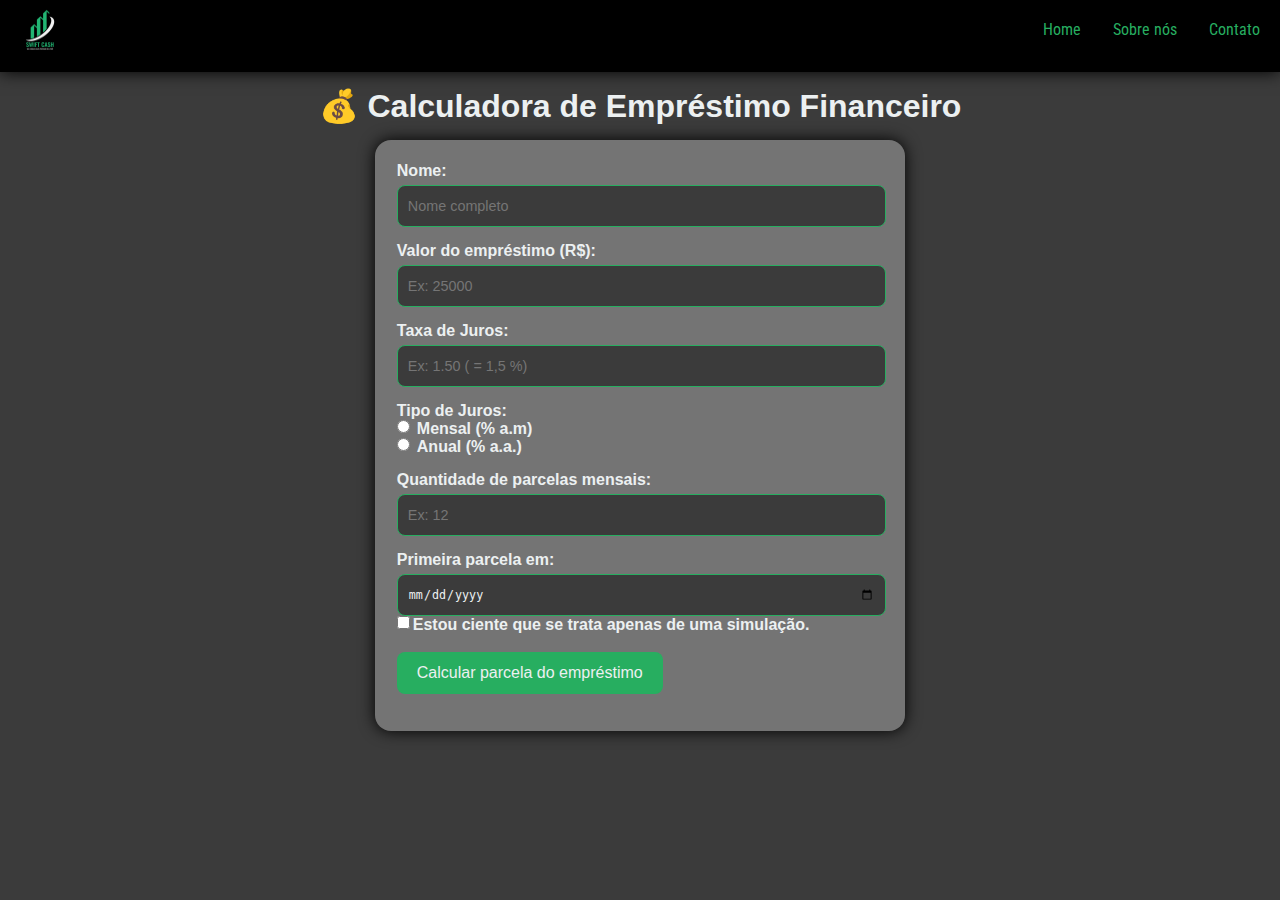
==== index.html @ 63c910bf "versão para dia 25/09" ====
<!DOCTYPE html>
<html lang="pt-br"> <!--linguagem: português do Brasil-->
<head>
    <meta charset="UTF-8">
    <meta name="viewport" content="width=device-width, initial-scale=1.0">
    <title>Calcular parcela de empréstimo</title>
    <link rel="stylesheet" href="css/style.css">
</head>
<body>
    <header>
        <img src="img/logocash.png" class="logo"/>
        <ul>
            <li><a href="#">Home</a></li>
            <li><a href="#">Sobre nós</a></li>
            <li><a href="mailto:swiftcash.contato@gmail.com">Contato</a></li>
        </ul>
    </header>     

    <h1>💰 Calculadora de Empréstimo Financeiro</h1>
    <form>
        <!-- Tipo text, nome deve ser informado -->  
        <label for="nome">Nome:</label>
        <input placeholder="Nome completo" type="text" id="nome" name="nome">

        <!-- Tipo number, valor do empréstimo desejado -->  
        <label class="space" for="amount">Valor do empréstimo (R$):</label>
        <input placeholder="Ex: 25000" id="amount" type="number" required>

        <!-- Tipo number, valor da taxa de juros -->  
        <label class="space" for="rate">Taxa de Juros:</label>
        <input placeholder="Ex: 1.50 ( = 1,5 %)" id="rate" type="number" min="0" step="0.01" required>

        <!-- Tipo radio, qual será o tipo de juros utilizado em relação ao tempo -->  
        <label for="espaco" class="space">Tipo de Juros:</label>
            <input type="radio" id="meses" name="juros" value="mes" required>
            <label for="meses">Mensal (% a.m)</label>
            <input type="radio" id="anos" name="juros" value="ano" required>
            <label for="anos">Anual (% a.a.)</label>

        <!-- Tipo number, número de parcelas em que o valor será pago -->    
        <label class="space" for="months" >Quantidade de parcelas mensais:</label>
        <input placeholder="Ex: 12" id="months" type="number" min="1" step="1">

        <!-- Tipo date, data que será paga a primeira parcela -->  
        <label class="space" for="parcela">Primeira parcela em:</label>
        <input type="date" id="parcela" name="parcela">

        <!-- Tipo checkbox, sobre concientização de uso -->
        <div class="ciente">
        <input type="checkbox" id="ciente" name="ciente" value="CIENTE">
        <label for="ciente">Estou ciente que se trata apenas de uma simulação.</label>
        </div><br>

        <!-- Botão, para efetuar o cálculo -->
        <button type="button" onclick="Calculate()">
            <i class="bi bi-search"></i>Calcular parcela do empréstimo
        </button>

        <!-- Exibir o resultado do cálculo-->
        <h1 class="total" id="total"></h1>

    </form>

<script src="js/emprestimo.js"></script>
</body>
</html>
---- css/style.css ----
/* Fontes do Google */

@import url('https://fonts.googleapis.com/css2?family=Noto+Sans+JP&family=Open+Sans:wght@500&family=PT+Sans:ital,wght@0,400;0,700;1,400;1,700&family=Roboto:wght@900&display=swap');
@import url('https://fonts.googleapis.com/css2?family=Noto+Sans+JP&family=Open+Sans:wght@500&family=PT+Sans:ital,wght@0,400;0,700;1,400;1,700&family=Roboto+Condensed:wght@400;700&family=Roboto:wght@900&display=swap');

 /* Gerais */

/* Eliminando o espaço entre os objetos com a borda */
* {
    padding: 0%;
    margin: 0%;
}

/* Personalização inicial do CSS */
body {
    background-color: #3b3b3b; /*Fundo Escuro, porém não complatamente preto */
    font-family: 'Noto Sans Japanese', sans-serif; /*Fonte principal do projeto */
    color: #ecf0f1; /* fonte de cor clara, para contraste visual */
}

/* Tamanho da fonte no cabeçalho*/
.logo {
    width: 80px;
    height: 60px;
}

/* Personalização do cabeçalho (tamanho, cor, fonte e disposição dos itens) */
header {
    height: 8vh; /* Altura */
    display: flex; 
    justify-content: space-between;
    background-color: black;
    box-shadow: 0 0 16px rgba(0, 0, 0, 1); /* Sombreado */
    font-family: 'Roboto Condensed', sans-serif; /* Fonte secundária */
}

/* Disposição do menu no cabeçalho */ 
ul {
    display: flex;
    margin: 20px;
}

/* Personalização dos itens no menu */
li {
    color: #27ae60;
    list-style-type: none;
    cursor: pointer;
    padding-left: 2rem;
}

/* Personalização do texto dos itens do menu */
a {
    color: #27ae60;
    text-decoration: none;
}

/* Para evidenciar qual item está no foco do mouse */
a:hover {
    color: #2ecc71;
}

h1 {
    margin-top: 15px; /* Distância do cabeçalho */
    text-align: center; /* Centralização do texto */
}

/* Estilização do Formulário */
form {
    width: 38%; /* Largura do item */
    margin: 15px auto; /* Centralização e distância do h1 */
    padding: 22px;
    background-color: #747474;
    border-radius: 16px; /* Arrendodamento das bordas */
    box-shadow: 0 0 16px rgba(0, 0, 0, 1);
}

/* Estilização básica das label's */
label {
    display: block;
    color: #ecf0f1;
    font-weight: 600; /*Espessura da fonte */
    font-size: 1.0em; /*Tamanho da fonte */
}

/* Classe para dar espaço em label's específicas*/
.space{
    margin-top: 15px;
}

/* Estilos para os campos de entrada */
input[type="text"],
input[type="number"],
input[type="date"]{
    padding-left: 10px; /* Afastamento do texto para a borda */
    padding-right: 10px;
    margin-top: 5px; /* Distância para label */
    height: 40px;
    width: 96%;
    border: 1px solid #27ae60; /* Detalhes verdes */
    border-radius: 8px;
    background-color: #3b3b3b; /* Cinza um pouco mais claro para os campos de entrada */
    color: #ecf0f1; /* Texto claro */
    font-size: 0.9em;
    transition: border-color 0.3s, box-shadow 0.3s; 
}

/* Estilização para input em foco */
input[type="text"]:focus,
input[type="number"]:focus,
input[type="date"]:focus,
input[type="checkbox"]:focus,
input[type="radio"]:focus {
    border-color: #2ecc71; /* Verde claro ao focar */
    outline: none;
    box-shadow: 0 0 8px #2ecc71; /* Efeito de brilho ao focar */
}

/* Alinhando label e input's radio e checkbox */
input[type="radio"],
input[type="checkbox"]{
    float: left;
}

/* Espaço entre as opções*/
label[for="anos"],
label[for="meses"]{
    padding-left: 20px;
}

/* Estilos para os controles de radio e checkbox */
input[type="radio"],
input[type="checkbox"] {
    margin-right: 3px;
}

/* Estilos para o botão (consultar empréstimo) */
button {
    background-color: #27ae60; /* Verde */
    color: #ecf0f1; /* Texto claro */
    padding: 12px 20px;
    border: none;
    border-radius: 8px;
    cursor: pointer;
    font-size: 1em;
    transition: background-color 0.3s, transform 0.3s; 
}

button:hover {
    background-color: #2ecc71; /* Verde claro ao passar o mouse */
    transform: scale(1.05); /* Efeito de zoom ao passar o mouse */
}
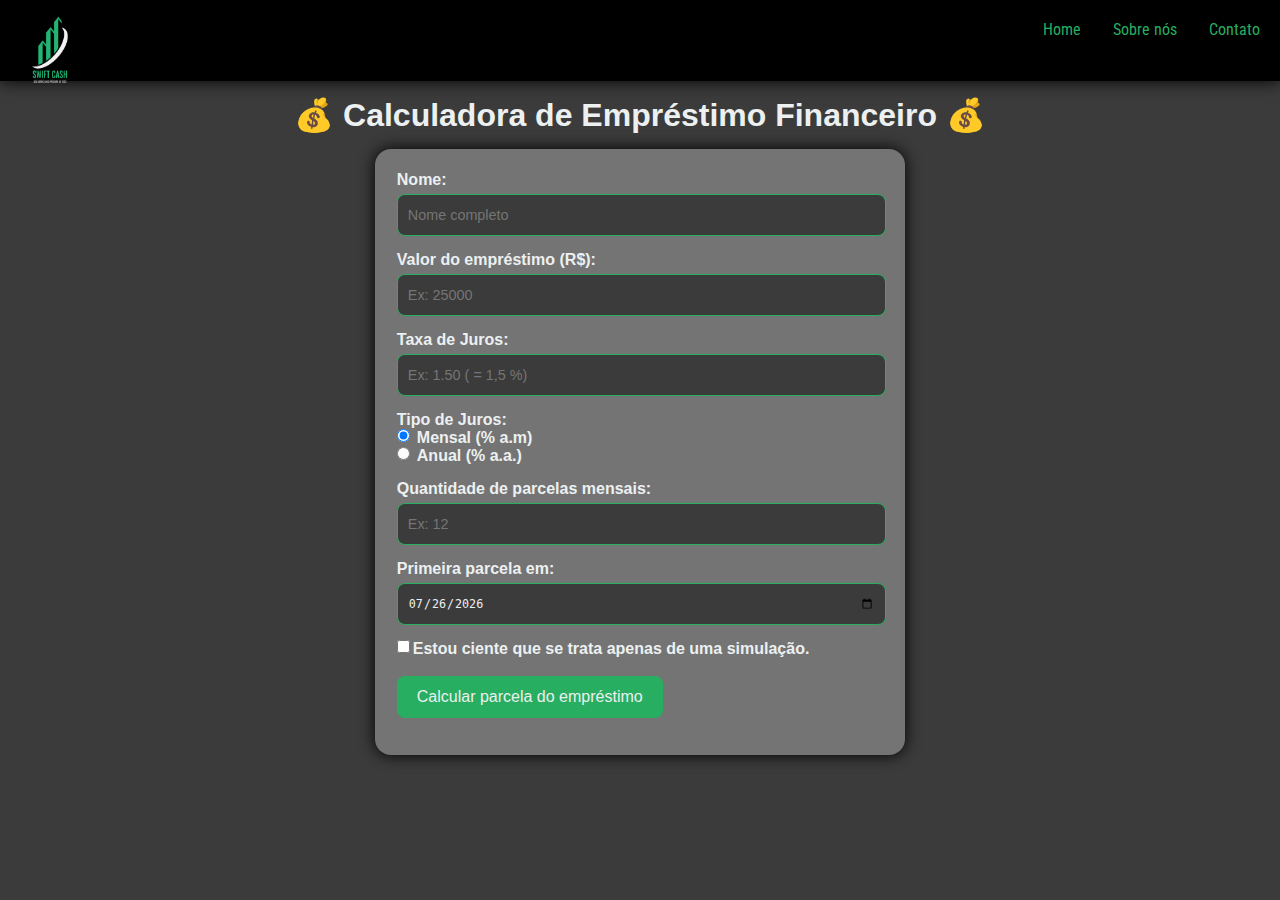
==== commit e9b029d6: "revisado" ====
--- a/index.html
+++ b/index.html
@@ -1,66 +1,105 @@
 <!DOCTYPE html>
-<html lang="pt-br"> <!--linguagem: português do Brasil-->
-<head>
-    <meta charset="UTF-8">
-    <meta name="viewport" content="width=device-width, initial-scale=1.0">
-    <title>Calcular parcela de empréstimo</title>
-    <link rel="stylesheet" href="css/style.css">
-</head>
-<body>
-    <header>
-        <img src="img/logocash.png" class="logo"/>
-        <ul>
-            <li><a href="#">Home</a></li>
-            <li><a href="#">Sobre nós</a></li>
-            <li><a href="mailto:swiftcash.contato@gmail.com">Contato</a></li>
-        </ul>
-    </header>     
+<html lang="pt-br">
+    <!--linguagem: português do Brasil-->
+    <head>
+        <meta charset="UTF-8" />
+        <meta name="viewport" content="width=device-width, initial-scale=1.0" />
+        <title>Calcular parcela de empréstimo</title>
+        <link rel="stylesheet" href="css/style.css" />
+    </head>
+    <body>
+        <header>
+            <img src="img/logocash.png" class="logo" />
+            <ul>
+                <li><a href="#">Home</a></li>
+                <li><a href="#">Sobre nós</a></li>
+                <li>
+                    <a href="mailto:swiftcash.contato@gmail.com">Contato</a>
+                </li>
+            </ul>
+        </header>
 
-    <h1>💰 Calculadora de Empréstimo Financeiro</h1>
-    <form>
-        <!-- Tipo text, nome deve ser informado -->  
-        <label for="nome">Nome:</label>
-        <input placeholder="Nome completo" type="text" id="nome" name="nome">
+        <h1>💰 Calculadora de Empréstimo Financeiro 💰</h1>
+        <form>
+            <h2 id="alerta" hidden>⚠ ALERTA ⚠</h2>
+            <div id="mensagem" hidden></div>
+            <!-- Tipo text, nome deve ser informado -->
+            <label for="nome">Nome:</label>
+            <input
+                placeholder="Nome completo"
+                type="text"
+                id="nome"
+                name="nome"
+            />
 
-        <!-- Tipo number, valor do empréstimo desejado -->  
-        <label class="space" for="amount">Valor do empréstimo (R$):</label>
-        <input placeholder="Ex: 25000" id="amount" type="number" required>
+            <!-- Tipo number, valor do empréstimo desejado -->
+            <label class="space" for="amount">Valor do empréstimo (R$):</label>
+            <input placeholder="Ex: 25000" id="amount" type="number" required />
 
-        <!-- Tipo number, valor da taxa de juros -->  
-        <label class="space" for="rate">Taxa de Juros:</label>
-        <input placeholder="Ex: 1.50 ( = 1,5 %)" id="rate" type="number" min="0" step="0.01" required>
+            <!-- Tipo number, valor da taxa de juros -->
+            <label class="space" for="rate">Taxa de Juros:</label>
+            <input
+                placeholder="Ex: 1.50 ( = 1,5 %)"
+                id="rate"
+                type="number"
+                min="0"
+                step="0.01"
+                required
+            />
 
-        <!-- Tipo radio, qual será o tipo de juros utilizado em relação ao tempo -->  
-        <label for="espaco" class="space">Tipo de Juros:</label>
-            <input type="radio" id="meses" name="juros" value="mes" required>
+            <!-- Tipo radio, qual será o tipo de juros utilizado em relação ao tempo -->
+            <label for="espaco" class="space">Tipo de Juros:</label>
+            <input
+                type="radio"
+                id="meses"
+                name="juros"
+                value="mes"
+                required
+                checked
+            />
             <label for="meses">Mensal (% a.m)</label>
-            <input type="radio" id="anos" name="juros" value="ano" required>
+            <input type="radio" id="anos" name="juros" value="ano" required />
             <label for="anos">Anual (% a.a.)</label>
 
-        <!-- Tipo number, número de parcelas em que o valor será pago -->    
-        <label class="space" for="months" >Quantidade de parcelas mensais:</label>
-        <input placeholder="Ex: 12" id="months" type="number" min="1" step="1">
+            <!-- Tipo number, número de parcelas em que o valor será pago -->
+            <label class="space" for="months"
+                >Quantidade de parcelas mensais:</label
+            >
+            <input
+                placeholder="Ex: 12"
+                id="months"
+                type="number"
+                min="1"
+                step="1"
+            />
 
-        <!-- Tipo date, data que será paga a primeira parcela -->  
-        <label class="space" for="parcela">Primeira parcela em:</label>
-        <input type="date" id="parcela" name="parcela">
+            <!-- Tipo date, data que será paga a primeira parcela -->
+            <label class="space" for="parcela">Primeira parcela em:</label>
+            <input type="date" id="dataPrimeiraParcela" value="" />
 
-        <!-- Tipo checkbox, sobre concientização de uso -->
-        <div class="ciente">
-        <input type="checkbox" id="ciente" name="ciente" value="CIENTE">
-        <label for="ciente">Estou ciente que se trata apenas de uma simulação.</label>
-        </div><br>
+            <!-- Tipo checkbox, sobre concientização de uso -->
+            <div class="ciente">
+                <input
+                    type="checkbox"
+                    id="ciente"
+                    name="ciente"
+                    value="CIENTE"
+                />
+                <label for="ciente"
+                    >Estou ciente que se trata apenas de uma simulação.</label
+                >
+            </div>
+            <br />
 
-        <!-- Botão, para efetuar o cálculo -->
-        <button type="button" onclick="Calculate()">
-            <i class="bi bi-search"></i>Calcular parcela do empréstimo
-        </button>
+            <!-- Botão, para efetuar o cálculo -->
+            <button type="button" onclick="Calculate(event)">
+                <i class="bi bi-search"></i>Calcular parcela do empréstimo
+            </button>
 
-        <!-- Exibir o resultado do cálculo-->
-        <h1 class="total" id="total"></h1>
+            <!-- Exibir o resultado do cálculo-->
+            <h1 class="total" id="total"></h1>
+        </form>
 
-    </form>
-
-<script src="js/emprestimo.js"></script>
-</body>
-</html>                                     +        <script src="js/emprestimo.js"></script>
+    </body>
+</html>
--- a/css/style.css
+++ b/css/style.css
@@ -1,9 +1,9 @@
 /* Fontes do Google */
 
-@import url('https://fonts.googleapis.com/css2?family=Noto+Sans+JP&family=Open+Sans:wght@500&family=PT+Sans:ital,wght@0,400;0,700;1,400;1,700&family=Roboto:wght@900&display=swap');
-@import url('https://fonts.googleapis.com/css2?family=Noto+Sans+JP&family=Open+Sans:wght@500&family=PT+Sans:ital,wght@0,400;0,700;1,400;1,700&family=Roboto+Condensed:wght@400;700&family=Roboto:wght@900&display=swap');
+@import url("https://fonts.googleapis.com/css2?family=Noto+Sans+JP&family=Open+Sans:wght@500&family=PT+Sans:ital,wght@0,400;0,700;1,400;1,700&family=Roboto:wght@900&display=swap");
+@import url("https://fonts.googleapis.com/css2?family=Noto+Sans+JP&family=Open+Sans:wght@500&family=PT+Sans:ital,wght@0,400;0,700;1,400;1,700&family=Roboto+Condensed:wght@400;700&family=Roboto:wght@900&display=swap");
 
- /* Gerais */
+/* Gerais */
 
 /* Eliminando o espaço entre os objetos com a borda */
 * {
@@ -14,27 +14,28 @@
 /* Personalização inicial do CSS */
 body {
     background-color: #3b3b3b; /*Fundo Escuro, porém não complatamente preto */
-    font-family: 'Noto Sans Japanese', sans-serif; /*Fonte principal do projeto */
+    font-family: "Noto Sans Japanese", sans-serif; /*Fonte principal do projeto */
     color: #ecf0f1; /* fonte de cor clara, para contraste visual */
 }
 
 /* Tamanho da fonte no cabeçalho*/
 .logo {
-    width: 80px;
-    height: 60px;
+    width: 100px;
+    height: 100px;
+    margin-bottom: 2px;
 }
 
 /* Personalização do cabeçalho (tamanho, cor, fonte e disposição dos itens) */
 header {
-    height: 8vh; /* Altura */
-    display: flex; 
+    height: 9vh; /* Altura */
+    display: flex;
     justify-content: space-between;
     background-color: black;
     box-shadow: 0 0 16px rgba(0, 0, 0, 1); /* Sombreado */
-    font-family: 'Roboto Condensed', sans-serif; /* Fonte secundária */
+    font-family: "Roboto Condensed", sans-serif; /* Fonte secundária */
 }
 
-/* Disposição do menu no cabeçalho */ 
+/* Disposição do menu no cabeçalho */
 ul {
     display: flex;
     margin: 20px;
@@ -79,18 +80,22 @@
     display: block;
     color: #ecf0f1;
     font-weight: 600; /*Espessura da fonte */
-    font-size: 1.0em; /*Tamanho da fonte */
+    font-size: 1em; /*Tamanho da fonte */
 }
 
 /* Classe para dar espaço em label's específicas*/
-.space{
+.space {
+    margin-top: 15px;
+}
+
+.ciente {
     margin-top: 15px;
 }
 
 /* Estilos para os campos de entrada */
 input[type="text"],
 input[type="number"],
-input[type="date"]{
+input[type="date"] {
     padding-left: 10px; /* Afastamento do texto para a borda */
     padding-right: 10px;
     margin-top: 5px; /* Distância para label */
@@ -101,7 +106,7 @@
     background-color: #3b3b3b; /* Cinza um pouco mais claro para os campos de entrada */
     color: #ecf0f1; /* Texto claro */
     font-size: 0.9em;
-    transition: border-color 0.3s, box-shadow 0.3s; 
+    transition: border-color 0.3s, box-shadow 0.3s;
 }
 
 /* Estilização para input em foco */
@@ -117,13 +122,13 @@
 
 /* Alinhando label e input's radio e checkbox */
 input[type="radio"],
-input[type="checkbox"]{
+input[type="checkbox"] {
     float: left;
 }
 
 /* Espaço entre as opções*/
 label[for="anos"],
-label[for="meses"]{
+label[for="meses"] {
     padding-left: 20px;
 }
 
@@ -142,10 +147,35 @@
     border-radius: 8px;
     cursor: pointer;
     font-size: 1em;
-    transition: background-color 0.3s, transform 0.3s; 
+    transition: background-color 0.3s, transform 0.3s;
 }
 
 button:hover {
     background-color: #2ecc71; /* Verde claro ao passar o mouse */
     transform: scale(1.05); /* Efeito de zoom ao passar o mouse */
-}+}
+
+#mensagem {
+    background-color: red;
+    color: #fff;
+    margin: 8px;
+    border-radius: 16px;
+    padding: 16px;
+    text-align: center;
+}
+
+#alerta {
+    color: yellow;
+    text-align: center;
+}
+
+/* Media Query no CSS */
+@media only screen and (min-width: 320px) and (max-width: 576px) {
+    form {
+        width: 80%;
+    }
+    .logo {
+        width: 80px;
+        height: 80px;
+    }
+}
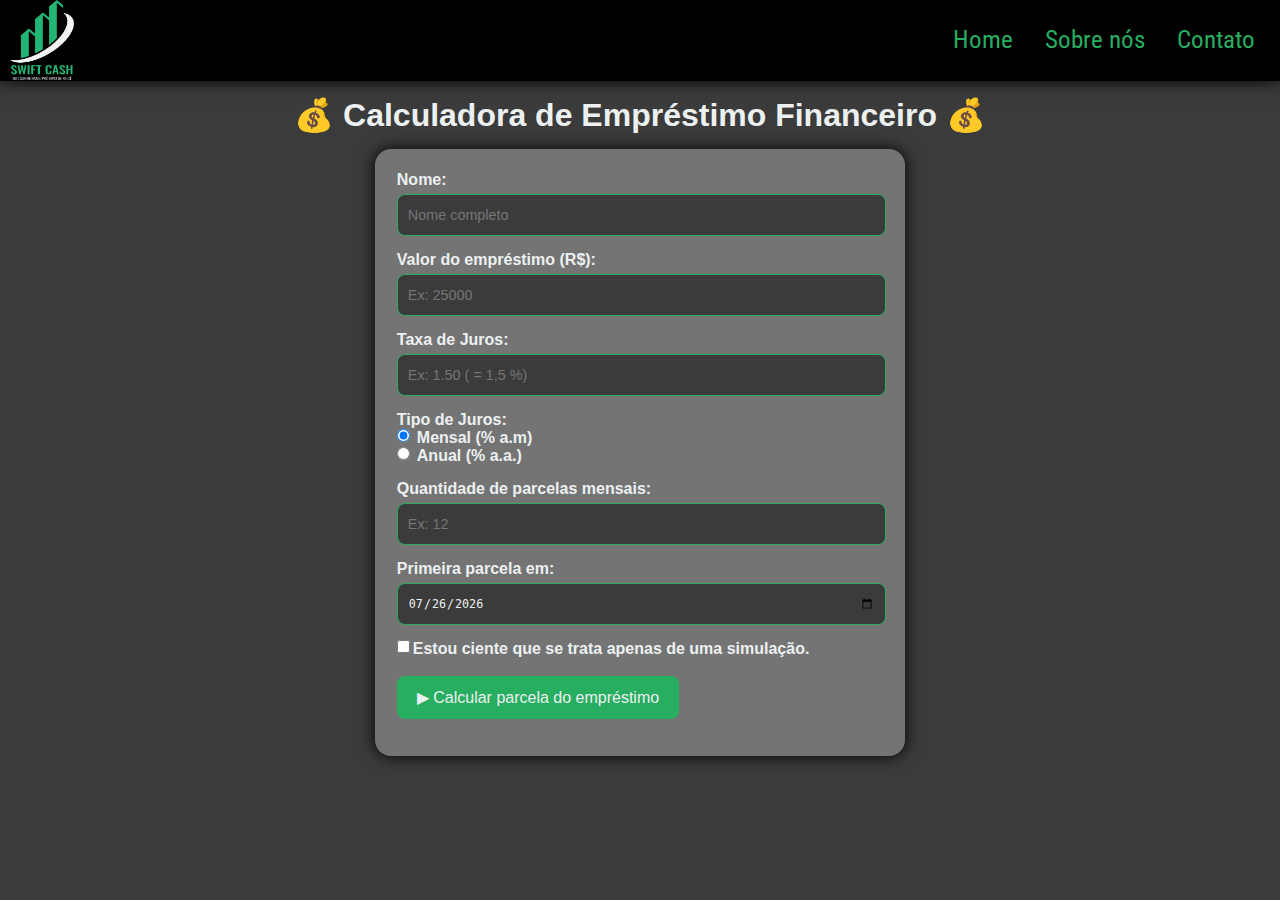
==== commit dddea396: "versão final 30/09/23" ====
--- a/index.html
+++ b/index.html
@@ -9,10 +9,10 @@
     </head>
     <body>
         <header>
-            <img src="img/logocash.png" class="logo" />
+            <a href="index.html"><img src="img/swiftcash.png" class="logo"/></a>
             <ul>
-                <li><a href="#">Home</a></li>
-                <li><a href="#">Sobre nós</a></li>
+                <li><a href="index.html">Home</a></li>
+                <li><a href="sobre.html">Sobre nós</a></li>
                 <li>
                     <a href="mailto:swiftcash.contato@gmail.com">Contato</a>
                 </li>
@@ -93,10 +93,11 @@
 
             <!-- Botão, para efetuar o cálculo -->
             <button type="button" onclick="Calculate(event)">
-                <i class="bi bi-search"></i>Calcular parcela do empréstimo
+                <i class="bi bi-search"></i>▶ Calcular parcela do empréstimo
             </button>
 
             <!-- Exibir o resultado do cálculo-->
+            <h1 class="total" id="parcela"></h1>
             <h1 class="total" id="total"></h1>
         </form>
 
--- a/css/style.css
+++ b/css/style.css
@@ -20,9 +20,10 @@
 
 /* Tamanho da fonte no cabeçalho*/
 .logo {
-    width: 100px;
-    height: 100px;
+    width: 100%;
+    height: 100%;
     margin-bottom: 2px;
+    margin-left: 10px;
 }
 
 /* Personalização do cabeçalho (tamanho, cor, fonte e disposição dos itens) */
@@ -38,7 +39,7 @@
 /* Disposição do menu no cabeçalho */
 ul {
     display: flex;
-    margin: 20px;
+    margin: 25px;
 }
 
 /* Personalização dos itens no menu */
@@ -47,6 +48,7 @@
     list-style-type: none;
     cursor: pointer;
     padding-left: 2rem;
+    font-size: 25px;
 }
 
 /* Personalização do texto dos itens do menu */
@@ -83,7 +85,7 @@
     font-size: 1em; /*Tamanho da fonte */
 }
 
-/* Classe para dar espaço em label's específicas*/
+/* Classes para dar espaço em label's específicas*/
 .space {
     margin-top: 15px;
 }
@@ -155,6 +157,11 @@
     transform: scale(1.05); /* Efeito de zoom ao passar o mouse */
 }
 
+/* Estilização do resultado final */
+.total{
+    color: #2ecc71;
+}
+
 #mensagem {
     background-color: red;
     color: #fff;
@@ -169,13 +176,59 @@
     text-align: center;
 }
 
-/* Media Query no CSS */
+/* Estilização da página sobre nós */
+.sobre{
+    margin: 25px auto;
+    width: 1000px;
+    height: 450px;
+    padding-top: 1px;
+    padding-left: 15px;
+    padding-right: 15px;
+    border-radius: 30px;
+    background-color: #747474;
+    box-shadow: 0 0 16px rgba(0, 0, 0, 1);
+    border: 1px solid #27ae60;
+}
+
+/* Estilização do h1 "Sobre Nós" */
+.title{
+    color: #2ecc71;
+    text-shadow: 1px 1px 10px #3b3b3b;
+}
+
+/* Estilização do texto "Sobre Nós" */
+.nos{
+    font-size: 25px; /* Tamanho da fonte */
+    line-height: 35px; /* Espaçamento das linhas */ 
+}
+
+/* Estilização Logo "Sobre Nós" */
+.logomaior {
+    width: 7.5%;
+    height: 7.5%;
+    margin-left: 44%;
+}
+
+
+/* Media Query no CSS */    
 @media only screen and (min-width: 320px) and (max-width: 576px) {
+    h1 {
+        font-size: 22px;
+    }
     form {
         width: 80%;
+        margin: 10px auto;
     }
     .logo {
-        width: 80px;
-        height: 80px;
-    }
-}
+        width: 95%;
+        height: 95%;
+    }
+    .sobre{
+        width: 80%;
+        height: 100%;
+        padding-bottom: 20px;
+    }
+    li {
+        font-size: 15px;
+    }
+}